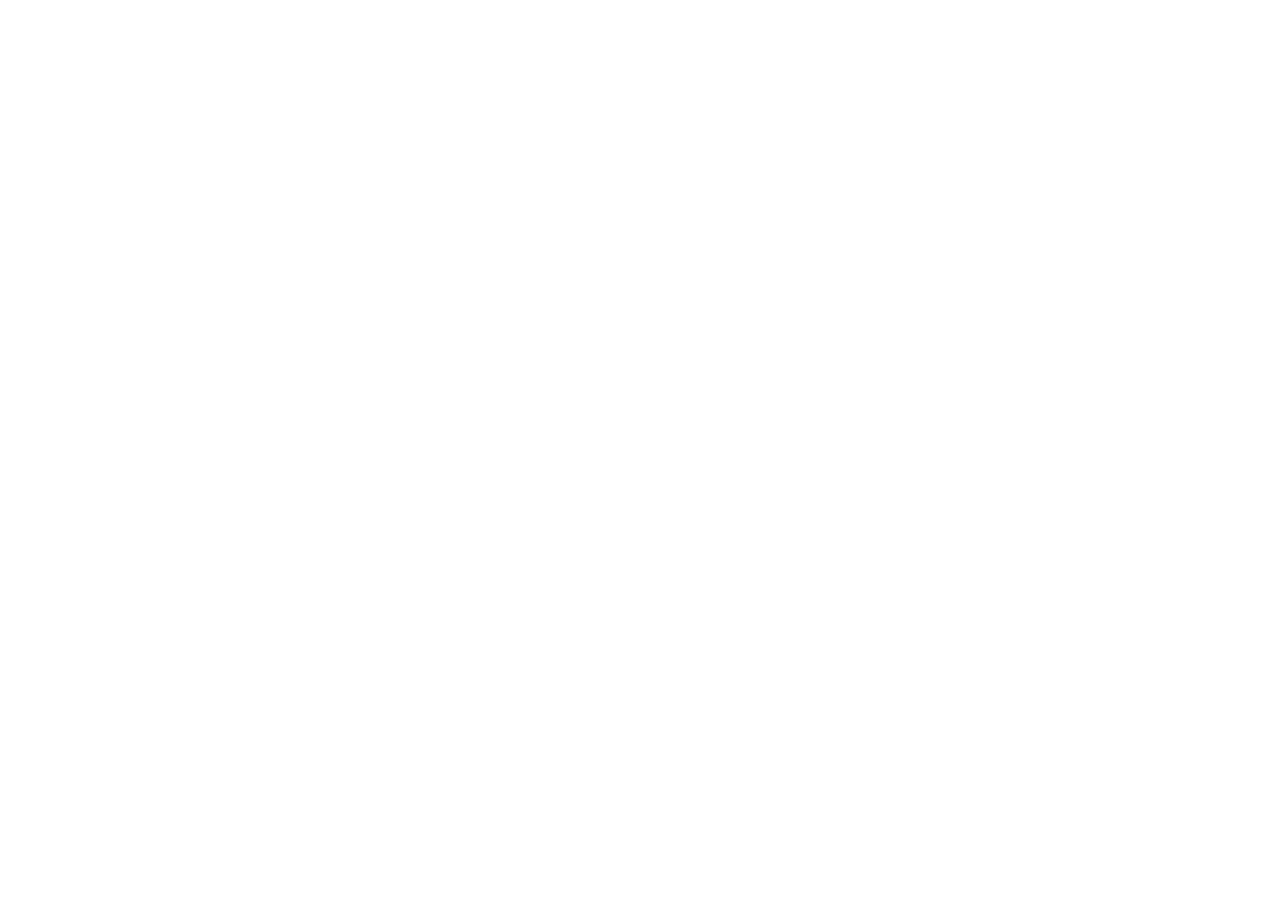
==== index.html @ 7ae50fc5 "Deploying to gh-pages from @ Yuriy-Pol/goit-js-hw-09@11f70ddb61e3eddba84c5fc117acd8e26985dbd5 🚀" ====
<!DOCTYPE html>
<html lang="en">
  <head>
    <meta charset="UTF-8" />
    <link rel="icon" type="image/svg+xml" href="/vanilla-app-template/favicon.svg" />
    <meta name="viewport" content="width=device-width, initial-scale=1.0" />
    <title>Vanilla App Template</title>
    
    <script type="module" crossorigin src="/vanilla-app-template/commonHelpers3.js"></script>
    <link rel="modulepreload" crossorigin href="/vanilla-app-template/assets/vendor-c9def49e.js">
    <link rel="stylesheet" href="/vanilla-app-template/assets/vendor-8c8fa3ea.css">
    <link rel="stylesheet" href="/vanilla-app-template/assets/index-1d4a49e5.css">
  </head>
  <body>
    <!DOCTYPE html>
<html lang="en">
  <head>
    <meta charset="UTF-8" />
    <meta http-equiv="X-UA-Compatible" content="IE=edge" />
    <meta name="viewport" content="width=device-width, initial-scale=1.0" />
    <title>Page 2</title>
  </head>
  <body>
    <ul class="gallery"></ul>
  </body>
</html>


    <!-- <section>
      <h1>Lorem ipsum dolor sit amet.</h1>
      <img src="./img/javascript.svg" alt="" />
    </section> -->
    <!-- ENOENT: no such file or directory, open '/home/runner/work/goit-js-hw-09/goit-js-hw-09/src/partials/vite-promo.html' -->

    
  </body>
</html>
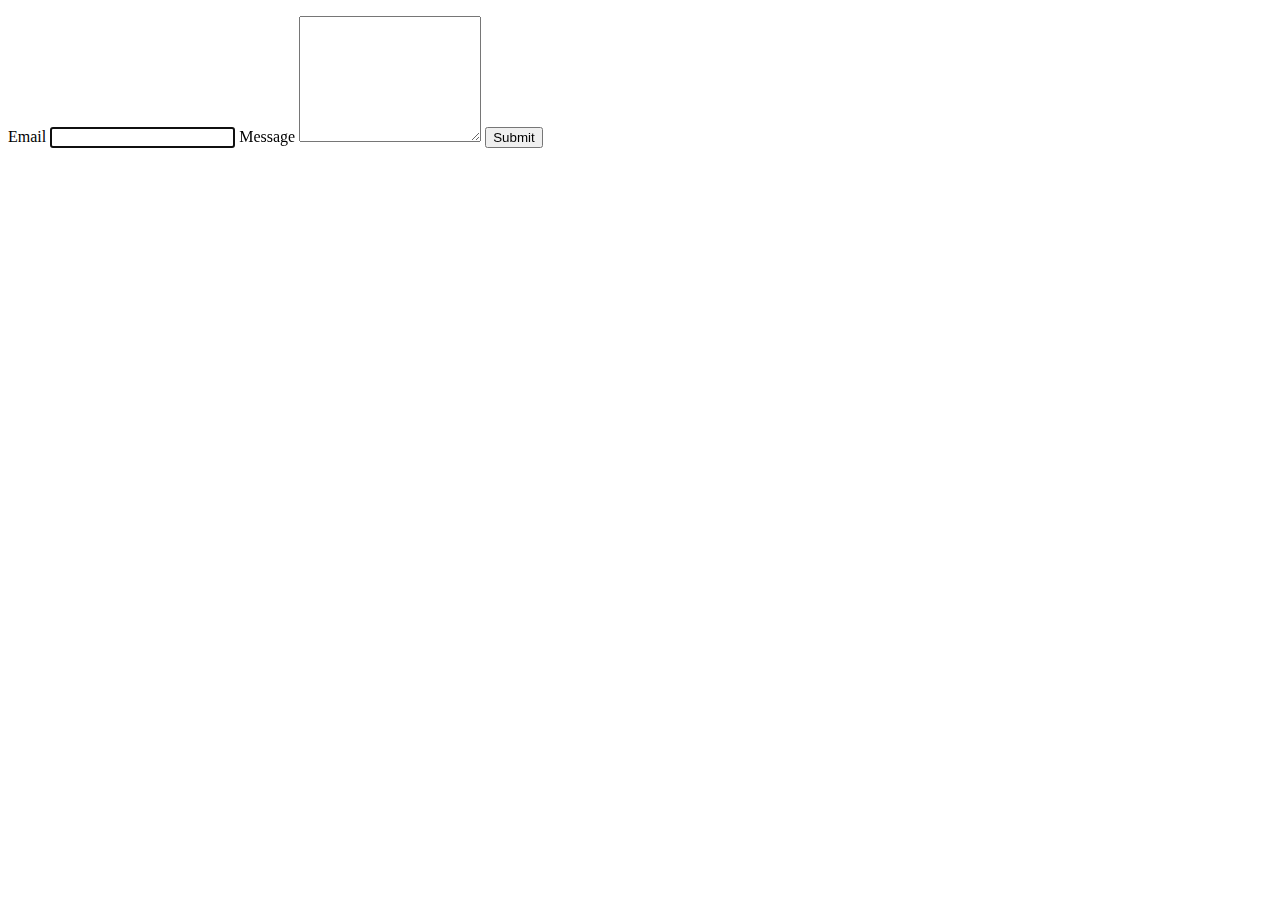
==== commit f9cb1ddd: "Deploying to gh-pages from @ Yuriy-Pol/goit-js-hw-09@81cca71b6bfe7191d08c9604b2d54fce695c6814 🚀" ====
--- a/index.html
+++ b/index.html
@@ -2,14 +2,14 @@
 <html lang="en">
   <head>
     <meta charset="UTF-8" />
-    <link rel="icon" type="image/svg+xml" href="/vanilla-app-template/favicon.svg" />
+    <link rel="icon" type="image/svg+xml" href="/goit-js-hw-09/favicon.svg" />
     <meta name="viewport" content="width=device-width, initial-scale=1.0" />
     <title>Vanilla App Template</title>
     
-    <script type="module" crossorigin src="/vanilla-app-template/commonHelpers3.js"></script>
-    <link rel="modulepreload" crossorigin href="/vanilla-app-template/assets/vendor-c9def49e.js">
-    <link rel="stylesheet" href="/vanilla-app-template/assets/vendor-8c8fa3ea.css">
-    <link rel="stylesheet" href="/vanilla-app-template/assets/index-1d4a49e5.css">
+    <script type="module" crossorigin src="/goit-js-hw-09/commonHelpers3.js"></script>
+    <link rel="modulepreload" crossorigin href="/goit-js-hw-09/assets/vendor-c9def49e.js">
+    <link rel="stylesheet" href="/goit-js-hw-09/assets/vendor-8c8fa3ea.css">
+    <link rel="stylesheet" href="/goit-js-hw-09/assets/index-9387d3b2.css">
   </head>
   <body>
     <!DOCTYPE html>
@@ -25,13 +25,36 @@
   </body>
 </html>
 
+    <!DOCTYPE html>
+<html lang="en">
+  <head>
+    <meta charset="UTF-8" />
+    <meta http-equiv="X-UA-Compatible" content="IE=edge" />
+    <meta name="viewport" content="width=device-width, initial-scale=1.0" />
+    <link rel="preconnect" href="https://fonts.googleapis.com" />
+    <link rel="preconnect" href="https://fonts.gstatic.com" crossorigin />
+    <link
+      href="https://fonts.googleapis.com/css2?family=Montserrat:wght@400;500&display=swap"
+      rel="stylesheet"
+    />
+    <title>Page 3</title>
+  </head>
+  <body>
+    <form class="feedback-form" autocomplete="off">
+      <label>
+        Email
+        <input type="email" name="email" autofocus />
+      </label>
+      <label>
+        Message
+        <textarea name="message" rows="8"></textarea>
+      </label>
+      <button type="submit">Submit</button>
+    </form>
+  </body>
+</html>
 
-    <!-- <section>
-      <h1>Lorem ipsum dolor sit amet.</h1>
-      <img src="./img/javascript.svg" alt="" />
-    </section> -->
-    <!-- ENOENT: no such file or directory, open '/home/runner/work/goit-js-hw-09/goit-js-hw-09/src/partials/vite-promo.html' -->
-
+    
     
   </body>
 </html>
